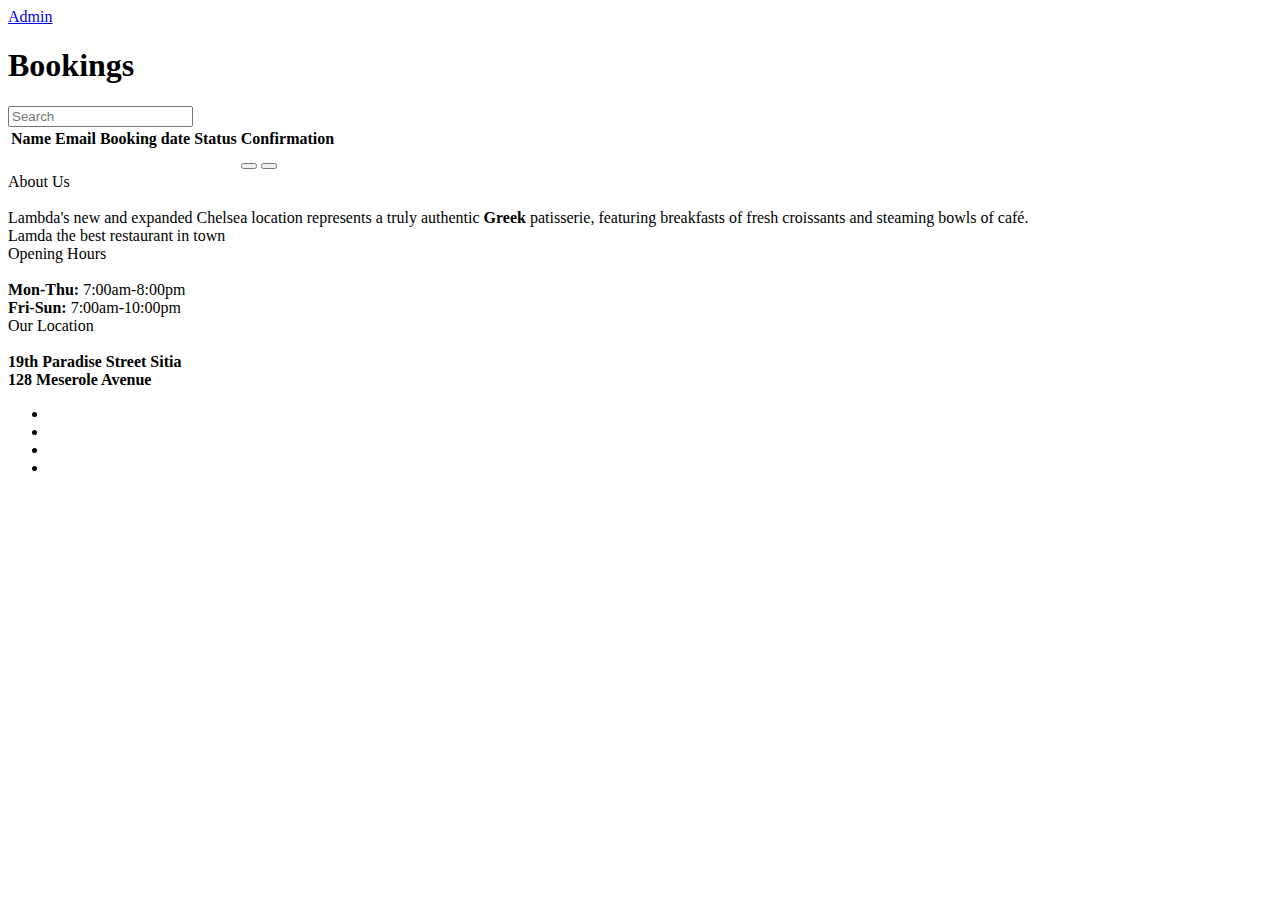
==== src/main/resources/templates/bookings.html @ 5dbecc53 "+ bookings page" ====
<!DOCTYPE html>
<html lang="en"
      xmlns="http://www.w3.org/1999/xhtml"
      xmlns:th="http://www.thymeleaf.org">
    <head>
        <title>Bookings</title>
        <link
            rel="stylesheet"
            href="https://cdnjs.cloudflare.com/ajax/libs/bootswatch/5.1.3/flatly/bootstrap.min.css"
        />
        <link rel="stylesheet" href="assets/css/style.min.css" />

        <script
            src="https://cdn.jsdelivr.net/npm/bootstrap@5.1.3/dist/js/bootstrap.bundle.min.js"
            integrity="sha384-ka7Sk0Gln4gmtz2MlQnikT1wXgYsOg+OMhuP+IlRH9sENBO0LRn5q+8nbTov4+1p"
            crossorigin="anonymous"
        ></script>
        <script
            src="https://kit.fontawesome.com/57f46d2097.js"
            crossorigin="anonymous"
        ></script>
        <script src="https://ajax.googleapis.com/ajax/libs/jquery/3.6.0/jquery.min.js"></script>
        <script
            src="https://kit.fontawesome.com/57f46d2097.js"
            crossorigin="anonymous"
        ></script>
    </head>
    <body>
        <header>
            <div class="admin__link">
                <a class="admin" href="/login"> Admin </a>
            </div>
            <h1 class="h1">Bookings</h1>
        </header>
        <main class="main">
<section class="intro">
    <div class="bg-image h-100">
        <div class="mask d-flex align-items-center h-100">
            <div class="container">
                <div class="row">
                    <div class="col-md-10 col-lg-8 col-xl-7 mx-auto">
                        <div class="card mb-2">
                            <div
                                class="
                                    card-body
                                    d-flex
                                    justify-content-between
                                    py-2
                                "
                            >
                                <div class="input-group input-group-lg">
                                    <span
                                        class="input-group-text border-0 px-1"
                                        id="basic-addon2"
                                        ><i
                                            class="fas fa-search fa-lg"
                                            style="color: #939597"
                                        ></i
                                    ></span>
                                    <input
                                        type="text"
                                        class="
                                            form-control form-control-lg
                                            rounded
                                        "
                                        placeholder="Search"
                                        aria-label="Search"
                                        aria-describedby="basic-addon2"
                                    />
                                </div>
                            </div>
                        </div>
                    </div>
                </div>
            </div>
        </div>
    </div>
</section>

<section class="bookings">
    <table class="table table-striped">
        <thead>
          <tr>
            <th scope="col">Name</th>
            <th scope="col">Email</th>
            <th scope="col">Booking date</th>
            <th scope="col">Status</th>
            <th scope="col" class="hidden">Confirmation</th>
          </tr>
        </thead>
        <tbody>
          <tr th:each="booking : ${bookings}">
            <td th:text="${booking.getName()}"></td>
            <td th:text="${booking.getEmail()}"></td>
            <td th:text="${booking.getDate().toString().replace('T', ' ')}"></td>
            <td th:class="${booking.getStatus().equals('waiting')}
                    ? 'text-warning'
                    : (${booking.getStatus().equals('confirmed')} ? 'text-success' : 'text-danger')"
                th:text="${booking.getStatus()}"></td>
            <td class="hidden">
                <button class="btn__confirm text-success border-0 bg-transparent"><i class="fas fa-check"></i></button>
                <button class="btn__refuse text-danger border-0 bg-transparent"><i class="fas fa-times"></i></button>
            </td>
          </tr>
        </tbody>
      </table>
</section>

</main>

        <footer class="footer">
            <div class="container__footer">
                <div class="footer__inner">
                    <div class="footer__card">
                        <div class="card__title">About Us</div>
                        <div class="footer__divider">
                            <img
                                src="/assets/images/mini-divider.png"
                                alt=""
                                class="footer__divider-img"
                            />
                        </div>
                        <div class="card__text">
                            Lambda's new and expanded Chelsea location represents a
                            truly authentic <b>Greek</b> patisserie, featuring
                            breakfasts of fresh croissants and steaming bowls of
                            café.<br />
                            Lamda the best restaurant in town
                        </div>
                    </div>
        
                    <div class="footer__card">
                        <div class="card__title">Opening Hours</div>
                        <div class="footer__divider">
                            <img
                                src="/assets/images/mini-divider.png"
                                alt=""
                                class="footer__divider-img"
                            />
                        </div>
                        <div class="card__text">
                            <b>Mon-Thu:</b> 7:00am-8:00pm<br />
                            <b>Fri-Sun:</b> 7:00am-10:00pm
                        </div>
        
                        <div class="card__payments">
                            <i class="fab fa-cc-mastercard"></i>
                            <i class="fab fa-cc-paypal"></i>
                            <i class="fab fa-cc-visa"></i>
                            <i class="fab fa-cc-jcb"></i>
                        </div>
                    </div>
        
                    <div class="footer__card">
                        <div class="card__title">Our Location</div>
                        <div class="footer__divider">
                            <img
                                src="/assets/images/mini-divider.png"
                                alt=""
                                class="footer__divider-img"
                            />
                        </div>
                        <div class="card__text">
                            <b>19th Paradise Street Sitia</b><br />
                            <b>128 Meserole Avenue</b>
                        </div>
        
                        <div class="card__socials">
                            <ul>
                                <li>
                                    <a href="#" target="_blank">
                                        <i class="fab fa-facebook-f"></i>
                                    </a>
                                </li>
                                <li>
                                    <a href="#" target="_blank">
                                        <i class="fab fa-youtube"></i>
                                    </a>
                                </li>
                                <li>
                                    <a href="#" target="_blank">
                                        <i class="fab fa-twitter"></i>
                                    </a>
                                </li>
                                <li>
                                    <a href="#" target="_blank">
                                        <i class="fab fa-telegram-plane"></i>
                                    </a>
                                </li>
                            </ul>
                        </div>
                    </div>
                </div>
            </div>
        </footer>
    </body>
</html>
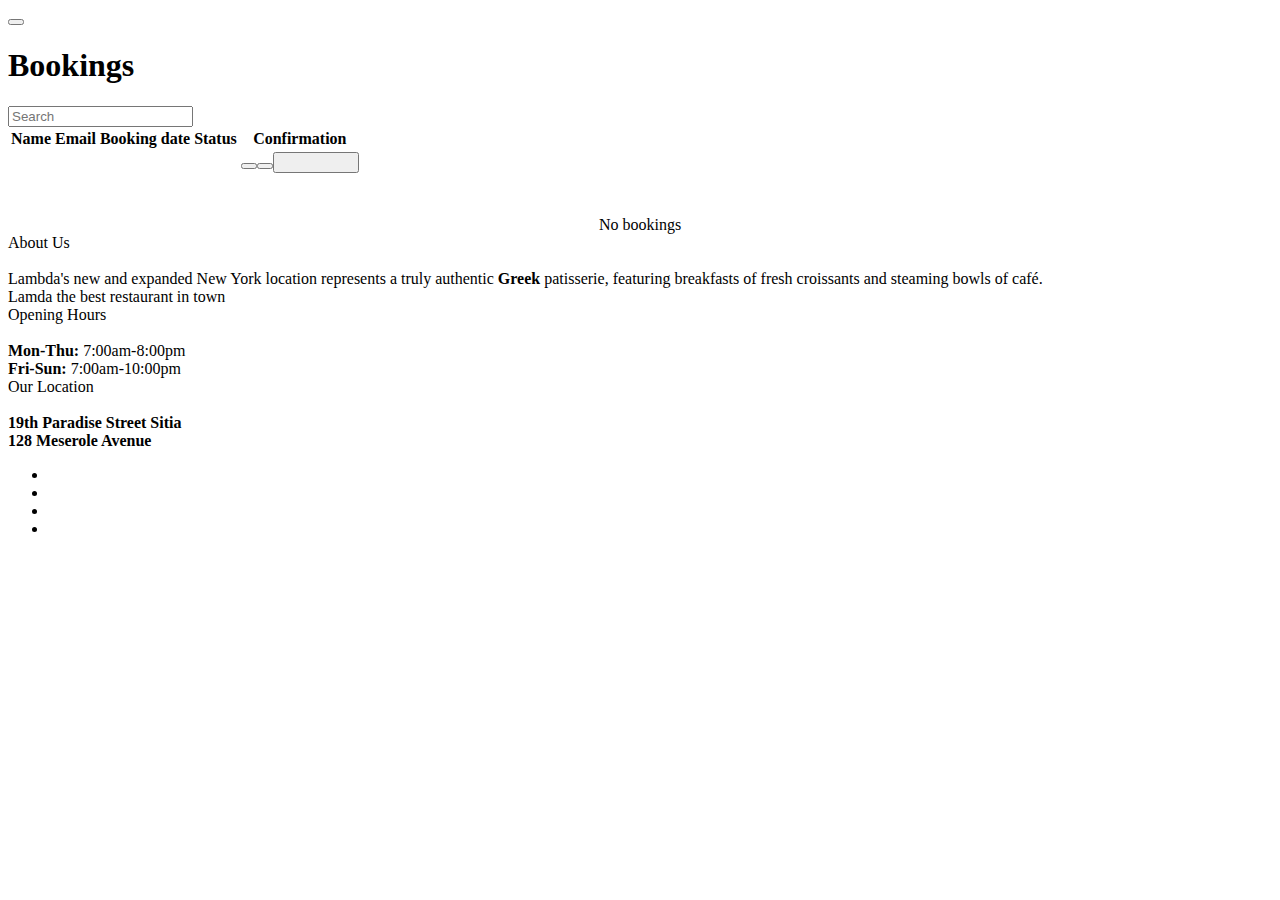
==== commit 6b699f1e: "facility to confirm/cancel order" ====
--- a/src/main/resources/templates/bookings.html
+++ b/src/main/resources/templates/bookings.html
@@ -8,7 +8,7 @@
             rel="stylesheet"
             href="https://cdnjs.cloudflare.com/ajax/libs/bootswatch/5.1.3/flatly/bootstrap.min.css"
         />
-        <link rel="stylesheet" href="assets/css/style.min.css" />
+        <link rel="stylesheet" href="/assets/css/style.min.css" />
 
         <script
             src="https://cdn.jsdelivr.net/npm/bootstrap@5.1.3/dist/js/bootstrap.bundle.min.js"
@@ -28,7 +28,13 @@
     <body>
         <header>
             <div class="admin__link">
-                <a class="admin" href="/login"> Admin </a>
+                <a href="/"><i class="fas fa-home"></i></a>
+                <a th:if="${!isAdmin}" class="admin" href="/login"> <i class="fas fa-crown"></i> </a>
+                <form th:if="${isAdmin}" th:action="@{/logout}" method="post">
+                    <button class="bg-transparent border-0" type="submit">
+                        <i class="fas fa-door-open"></i>
+                    </button>
+                </form>
             </div>
             <h1 class="h1">Bookings</h1>
         </header>
@@ -85,7 +91,7 @@
             <th scope="col">Email</th>
             <th scope="col">Booking date</th>
             <th scope="col">Status</th>
-            <th scope="col" class="hidden">Confirmation</th>
+            <th scope="col" th:if="${isAdmin}">Confirmation</th>
           </tr>
         </thead>
         <tbody>
@@ -95,15 +101,41 @@
             <td th:text="${booking.getDate().toString().replace('T', ' ')}"></td>
             <td th:class="${booking.getStatus().equals('waiting')}
                     ? 'text-warning'
-                    : (${booking.getStatus().equals('confirmed')} ? 'text-success' : 'text-danger')"
-                th:text="${booking.getStatus()}"></td>
-            <td class="hidden">
-                <button class="btn__confirm text-success border-0 bg-transparent"><i class="fas fa-check"></i></button>
-                <button class="btn__refuse text-danger border-0 bg-transparent"><i class="fas fa-times"></i></button>
+                    : (${booking.getStatus().equals('confirmed')} ? 'text-success' : 'text-danger')">
+                <span th:text="${booking.getStatus()}"></span>
+                <span th:if="${booking.getStatus().equals('canceled')}">
+                    <i title="Sorry, we don’t have anything available at your time :(" class="fas fa-info-circle"></i>
+                </span>
+            </td>
+            <td style="display: flex;" th:if="${isAdmin}">
+                <form th:if="${booking.getStatus().equals('waiting')}" action="#" th:action="@{'/bookings/confirm/{page}/{id}'(page=${pageNumber}, id=${booking.getId()})}" th:method="patch">
+                    <button type="submit" class="btn__confirm text-success border-0 bg-transparent"><i class="fas fa-check"></i></button>
+                </form>
+                <form th:if="${booking.getStatus().equals('waiting')}" action="#" th:action="@{'/bookings/cancel/{page}/{id}'(page=${pageNumber}, id=${booking.getId()})}" th:method="patch">
+                    <button type="submit" class="btn__refuse text-danger border-0 bg-transparent"><i class="fas fa-times"></i></button>
+                </form>
+                <form th:if="${!booking.getStatus().equals('waiting')}" action="#" th:action="@{'/bookings/reset/{page}/{id}'(page=${pageNumber}, id=${booking.getId()})}" th:method="patch">
+                    <button type="submit" class="btn__refresh text-success border-0 bg-transparent"><i style="margin: 0 35px; color: #38aae0;" class="fas fa-redo"></i></button>
+                </form>
             </td>
           </tr>
         </tbody>
       </table>
+    <div style="margin-top: 40px; text-align: center;" th:if="${bookings.size() == 0}">
+        No bookings
+    </div>
+    <div style="display: flex; justify-content: space-between;">
+        <div >
+            <a th:if="${!isFirstPage}"
+               th:href="@{/bookings/page/{pageNumber}(pageNumber=${pageNumber}-1)}"><i class="fas fa-chevron-left"></i>
+            </a>
+        </div>
+        <div>
+            <a th:if="${!isLastPage}"
+               th:href="@{/bookings/page/{pageNumber}(pageNumber=${pageNumber}+1)}"><i class="fas fa-chevron-right"></i>
+            </a>
+        </div>
+    </div>
 </section>
 
 </main>
@@ -121,7 +153,7 @@
                             />
                         </div>
                         <div class="card__text">
-                            Lambda's new and expanded Chelsea location represents a
+                            Lambda's new and expanded New York location represents a
                             truly authentic <b>Greek</b> patisserie, featuring
                             breakfasts of fresh croissants and steaming bowls of
                             café.<br />
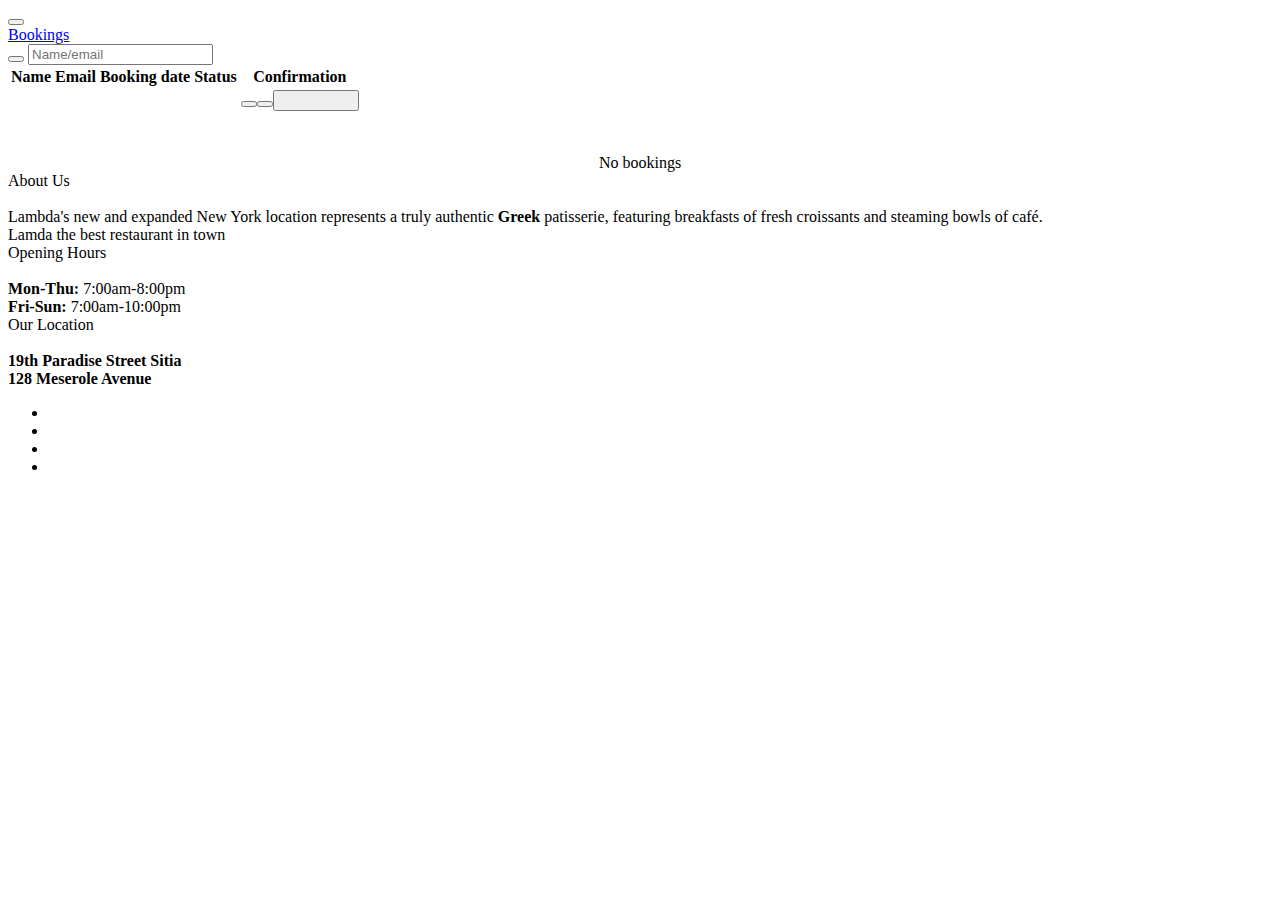
==== commit 3ed69243: "+ bookings search" ====
--- a/src/main/resources/templates/bookings.html
+++ b/src/main/resources/templates/bookings.html
@@ -2,77 +2,82 @@
 <html lang="en"
       xmlns="http://www.w3.org/1999/xhtml"
       xmlns:th="http://www.thymeleaf.org">
-    <head>
-        <title>Bookings</title>
-        <link
+<head>
+    <title>Bookings</title>
+    <link
             rel="stylesheet"
             href="https://cdnjs.cloudflare.com/ajax/libs/bootswatch/5.1.3/flatly/bootstrap.min.css"
-        />
-        <link rel="stylesheet" href="/assets/css/style.min.css" />
-
-        <script
+    />
+    <link rel="stylesheet" href="/assets/css/style.min.css"/>
+
+    <script
             src="https://cdn.jsdelivr.net/npm/bootstrap@5.1.3/dist/js/bootstrap.bundle.min.js"
             integrity="sha384-ka7Sk0Gln4gmtz2MlQnikT1wXgYsOg+OMhuP+IlRH9sENBO0LRn5q+8nbTov4+1p"
             crossorigin="anonymous"
-        ></script>
-        <script
+    ></script>
+    <script
             src="https://kit.fontawesome.com/57f46d2097.js"
             crossorigin="anonymous"
-        ></script>
-        <script src="https://ajax.googleapis.com/ajax/libs/jquery/3.6.0/jquery.min.js"></script>
-        <script
+    ></script>
+    <script src="https://ajax.googleapis.com/ajax/libs/jquery/3.6.0/jquery.min.js"></script>
+    <script
             src="https://kit.fontawesome.com/57f46d2097.js"
             crossorigin="anonymous"
-        ></script>
-    </head>
-    <body>
-        <header>
-            <div class="admin__link">
-                <a href="/"><i class="fas fa-home"></i></a>
-                <a th:if="${!isAdmin}" class="admin" href="/login"> <i class="fas fa-crown"></i> </a>
-                <form th:if="${isAdmin}" th:action="@{/logout}" method="post">
-                    <button class="bg-transparent border-0" type="submit">
-                        <i class="fas fa-door-open"></i>
-                    </button>
-                </form>
-            </div>
-            <h1 class="h1">Bookings</h1>
-        </header>
-        <main class="main">
-<section class="intro">
-    <div class="bg-image h-100">
-        <div class="mask d-flex align-items-center h-100">
-            <div class="container">
-                <div class="row">
-                    <div class="col-md-10 col-lg-8 col-xl-7 mx-auto">
-                        <div class="card mb-2">
-                            <div
-                                class="
+    ></script>
+</head>
+<body style="background: url(/assets/images/bg/6.jpg) center repeat;">
+<header>
+    <div class="admin__link">
+        <a href="/"><i class="fas fa-home"></i></a>
+        <a th:if="${!isAdmin}" class="admin" href="/login"> <i class="fas fa-crown"></i> </a>
+        <form th:if="${isAdmin}" th:action="@{/logout}" method="post">
+            <button class="bg-transparent border-0" type="submit">
+                <i class="fas fa-door-open"></i>
+            </button>
+        </form>
+    </div>
+    <div class="home__link">
+        <a href="/bookings/page/1">Bookings</a>
+    </div>
+</header>
+<main class="main">
+    <section class="intro">
+        <div class="bg-image h-100">
+            <div class="mask d-flex align-items-center h-100">
+                <div class="container">
+                    <div class="row">
+                        <div class="col-md-10 col-lg-8 col-xl-7 mx-auto">
+                            <div class="card mb-2">
+                                <div
+                                        class="
                                     card-body
                                     d-flex
                                     justify-content-between
                                     py-2
                                 "
-                            >
-                                <div class="input-group input-group-lg">
-                                    <span
-                                        class="input-group-text border-0 px-1"
-                                        id="basic-addon2"
-                                        ><i
-                                            class="fas fa-search fa-lg"
-                                            style="color: #939597"
-                                        ></i
-                                    ></span>
-                                    <input
-                                        type="text"
-                                        class="
-                                            form-control form-control-lg
-                                            rounded
-                                        "
-                                        placeholder="Search"
-                                        aria-label="Search"
-                                        aria-describedby="basic-addon2"
-                                    />
+                                >
+                                    <div class="input-group input-group-lg">
+                                    <form class="input-group input-group-lg" th:action="@{/bookings/search}" th:object="${input}" method="post">
+                                        <span
+                                            class="input-group-text border-0 px-1"
+                                            id="basic-addon2">
+                                            <button class="border-0 bg-transparent" type="submit">
+                                                <i  class="fas fa-search fa-lg" style="color: #939597"></i>
+                                            </button>
+                                        </span>
+                                        <input
+                                                th:field="*{content}"
+                                                type="text"
+                                                class="
+                                                    form-control form-control-lg
+                                                    rounded"
+                                                placeholder="Name/email"
+                                                aria-label="Search"
+                                                aria-describedby="basic-addon2"
+                                                autocomplete="off"
+                                        />
+                                        </form>
+                                    </div>
                                 </div>
                             </div>
                         </div>
@@ -80,150 +85,160 @@
                 </div>
             </div>
         </div>
-    </div>
-</section>
-
-<section class="bookings">
-    <table class="table table-striped">
-        <thead>
-          <tr>
-            <th scope="col">Name</th>
-            <th scope="col">Email</th>
-            <th scope="col">Booking date</th>
-            <th scope="col">Status</th>
-            <th scope="col" th:if="${isAdmin}">Confirmation</th>
-          </tr>
-        </thead>
-        <tbody>
-          <tr th:each="booking : ${bookings}">
-            <td th:text="${booking.getName()}"></td>
-            <td th:text="${booking.getEmail()}"></td>
-            <td th:text="${booking.getDate().toString().replace('T', ' ')}"></td>
-            <td th:class="${booking.getStatus().equals('waiting')}
+    </section>
+
+    <section class="bookings">
+        <table class="table table-striped">
+            <thead>
+            <tr>
+                <th scope="col">Name</th>
+                <th scope="col">Email</th>
+                <th scope="col">Booking date</th>
+                <th scope="col">Status</th>
+                <th scope="col" th:if="${isAdmin}">Confirmation</th>
+            </tr>
+            </thead>
+            <tbody>
+            <tr th:each="booking : ${bookings}">
+                <td th:text="${booking.getName()}"></td>
+                <td th:text="${booking.getEmail()}"></td>
+                <td th:text="${booking.getDate().toString().replace('T', ' ')}"></td>
+                <td th:class="${booking.getStatus().equals('waiting')}
                     ? 'text-warning'
                     : (${booking.getStatus().equals('confirmed')} ? 'text-success' : 'text-danger')">
-                <span th:text="${booking.getStatus()}"></span>
-                <span th:if="${booking.getStatus().equals('canceled')}">
+                    <span th:text="${booking.getStatus()}"></span>
+                    <span th:if="${booking.getStatus().equals('canceled')}">
                     <i title="Sorry, we don’t have anything available at your time :(" class="fas fa-info-circle"></i>
                 </span>
-            </td>
-            <td style="display: flex;" th:if="${isAdmin}">
-                <form th:if="${booking.getStatus().equals('waiting')}" action="#" th:action="@{'/bookings/confirm/{page}/{id}'(page=${pageNumber}, id=${booking.getId()})}" th:method="patch">
-                    <button type="submit" class="btn__confirm text-success border-0 bg-transparent"><i class="fas fa-check"></i></button>
-                </form>
-                <form th:if="${booking.getStatus().equals('waiting')}" action="#" th:action="@{'/bookings/cancel/{page}/{id}'(page=${pageNumber}, id=${booking.getId()})}" th:method="patch">
-                    <button type="submit" class="btn__refuse text-danger border-0 bg-transparent"><i class="fas fa-times"></i></button>
-                </form>
-                <form th:if="${!booking.getStatus().equals('waiting')}" action="#" th:action="@{'/bookings/reset/{page}/{id}'(page=${pageNumber}, id=${booking.getId()})}" th:method="patch">
-                    <button type="submit" class="btn__refresh text-success border-0 bg-transparent"><i style="margin: 0 35px; color: #38aae0;" class="fas fa-redo"></i></button>
-                </form>
-            </td>
-          </tr>
-        </tbody>
-      </table>
-    <div style="margin-top: 40px; text-align: center;" th:if="${bookings.size() == 0}">
-        No bookings
+                </td>
+                <td style="display: flex;" th:if="${isAdmin}">
+                    <form th:if="${booking.getStatus().equals('waiting')}" action="#"
+                          th:action="@{'/bookings/confirm/{page}/{id}'(page=${pageNumber}, id=${booking.getId()})}"
+                          th:method="patch">
+                        <button type="submit" class="btn__confirm text-success border-0 bg-transparent"><i
+                                class="fas fa-check"></i></button>
+                    </form>
+                    <form th:if="${booking.getStatus().equals('waiting')}" action="#"
+                          th:action="@{'/bookings/cancel/{page}/{id}'(page=${pageNumber}, id=${booking.getId()})}"
+                          th:method="patch">
+                        <button type="submit" class="btn__refuse text-danger border-0 bg-transparent"><i
+                                class="fas fa-times"></i></button>
+                    </form>
+                    <form th:if="${!booking.getStatus().equals('waiting')}" action="#"
+                          th:action="@{'/bookings/reset/{page}/{id}'(page=${pageNumber}, id=${booking.getId()})}"
+                          th:method="patch">
+                        <button type="submit" class="btn__refresh text-success border-0 bg-transparent"><i
+                                style="margin: 0 35px; color: #38aae0;" class="fas fa-redo"></i></button>
+                    </form>
+                </td>
+            </tr>
+            </tbody>
+        </table>
+        <div style="margin-top: 40px; text-align: center;" th:if="${bookings.size() == 0}">
+            No bookings
+        </div>
+        <div style="display: flex; justify-content: space-between;">
+            <div>
+                <a th:if="${!isFirstPage}"
+                   th:href="@{/bookings/page/{pageNumber}(pageNumber=${pageNumber}-1)}"><i
+                        class="fas fa-chevron-left"></i>
+                </a>
+            </div>
+            <div>
+                <a th:if="${!isLastPage}"
+                   th:href="@{/bookings/page/{pageNumber}(pageNumber=${pageNumber}+1)}"><i
+                        class="fas fa-chevron-right"></i>
+                </a>
+            </div>
+        </div>
+    </section>
+
+</main>
+
+<footer class="footer">
+    <div class="container__footer">
+        <div class="footer__inner">
+            <div class="footer__card">
+                <div class="card__title">About Us</div>
+                <div class="footer__divider">
+                    <img
+                            src="/assets/images/mini-divider.png"
+                            alt=""
+                            class="footer__divider-img"
+                    />
+                </div>
+                <div class="card__text">
+                    Lambda's new and expanded New York location represents a
+                    truly authentic <b>Greek</b> patisserie, featuring
+                    breakfasts of fresh croissants and steaming bowls of
+                    café.<br/>
+                    Lamda the best restaurant in town
+                </div>
+            </div>
+
+            <div class="footer__card">
+                <div class="card__title">Opening Hours</div>
+                <div class="footer__divider">
+                    <img
+                            src="/assets/images/mini-divider.png"
+                            alt=""
+                            class="footer__divider-img"
+                    />
+                </div>
+                <div class="card__text">
+                    <b>Mon-Thu:</b> 7:00am-8:00pm<br/>
+                    <b>Fri-Sun:</b> 7:00am-10:00pm
+                </div>
+
+                <div class="card__payments">
+                    <i class="fab fa-cc-mastercard"></i>
+                    <i class="fab fa-cc-paypal"></i>
+                    <i class="fab fa-cc-visa"></i>
+                    <i class="fab fa-cc-jcb"></i>
+                </div>
+            </div>
+
+            <div class="footer__card">
+                <div class="card__title">Our Location</div>
+                <div class="footer__divider">
+                    <img
+                            src="/assets/images/mini-divider.png"
+                            alt=""
+                            class="footer__divider-img"
+                    />
+                </div>
+                <div class="card__text">
+                    <b>19th Paradise Street Sitia</b><br/>
+                    <b>128 Meserole Avenue</b>
+                </div>
+
+                <div class="card__socials">
+                    <ul>
+                        <li>
+                            <a href="#" target="_blank">
+                                <i class="fab fa-facebook-f"></i>
+                            </a>
+                        </li>
+                        <li>
+                            <a href="#" target="_blank">
+                                <i class="fab fa-youtube"></i>
+                            </a>
+                        </li>
+                        <li>
+                            <a href="#" target="_blank">
+                                <i class="fab fa-twitter"></i>
+                            </a>
+                        </li>
+                        <li>
+                            <a href="#" target="_blank">
+                                <i class="fab fa-telegram-plane"></i>
+                            </a>
+                        </li>
+                    </ul>
+                </div>
+            </div>
+        </div>
     </div>
-    <div style="display: flex; justify-content: space-between;">
-        <div >
-            <a th:if="${!isFirstPage}"
-               th:href="@{/bookings/page/{pageNumber}(pageNumber=${pageNumber}-1)}"><i class="fas fa-chevron-left"></i>
-            </a>
-        </div>
-        <div>
-            <a th:if="${!isLastPage}"
-               th:href="@{/bookings/page/{pageNumber}(pageNumber=${pageNumber}+1)}"><i class="fas fa-chevron-right"></i>
-            </a>
-        </div>
-    </div>
-</section>
-
-</main>
-
-        <footer class="footer">
-            <div class="container__footer">
-                <div class="footer__inner">
-                    <div class="footer__card">
-                        <div class="card__title">About Us</div>
-                        <div class="footer__divider">
-                            <img
-                                src="/assets/images/mini-divider.png"
-                                alt=""
-                                class="footer__divider-img"
-                            />
-                        </div>
-                        <div class="card__text">
-                            Lambda's new and expanded New York location represents a
-                            truly authentic <b>Greek</b> patisserie, featuring
-                            breakfasts of fresh croissants and steaming bowls of
-                            café.<br />
-                            Lamda the best restaurant in town
-                        </div>
-                    </div>
-        
-                    <div class="footer__card">
-                        <div class="card__title">Opening Hours</div>
-                        <div class="footer__divider">
-                            <img
-                                src="/assets/images/mini-divider.png"
-                                alt=""
-                                class="footer__divider-img"
-                            />
-                        </div>
-                        <div class="card__text">
-                            <b>Mon-Thu:</b> 7:00am-8:00pm<br />
-                            <b>Fri-Sun:</b> 7:00am-10:00pm
-                        </div>
-        
-                        <div class="card__payments">
-                            <i class="fab fa-cc-mastercard"></i>
-                            <i class="fab fa-cc-paypal"></i>
-                            <i class="fab fa-cc-visa"></i>
-                            <i class="fab fa-cc-jcb"></i>
-                        </div>
-                    </div>
-        
-                    <div class="footer__card">
-                        <div class="card__title">Our Location</div>
-                        <div class="footer__divider">
-                            <img
-                                src="/assets/images/mini-divider.png"
-                                alt=""
-                                class="footer__divider-img"
-                            />
-                        </div>
-                        <div class="card__text">
-                            <b>19th Paradise Street Sitia</b><br />
-                            <b>128 Meserole Avenue</b>
-                        </div>
-        
-                        <div class="card__socials">
-                            <ul>
-                                <li>
-                                    <a href="#" target="_blank">
-                                        <i class="fab fa-facebook-f"></i>
-                                    </a>
-                                </li>
-                                <li>
-                                    <a href="#" target="_blank">
-                                        <i class="fab fa-youtube"></i>
-                                    </a>
-                                </li>
-                                <li>
-                                    <a href="#" target="_blank">
-                                        <i class="fab fa-twitter"></i>
-                                    </a>
-                                </li>
-                                <li>
-                                    <a href="#" target="_blank">
-                                        <i class="fab fa-telegram-plane"></i>
-                                    </a>
-                                </li>
-                            </ul>
-                        </div>
-                    </div>
-                </div>
-            </div>
-        </footer>
-    </body>
+</footer>
+</body>
 </html>
